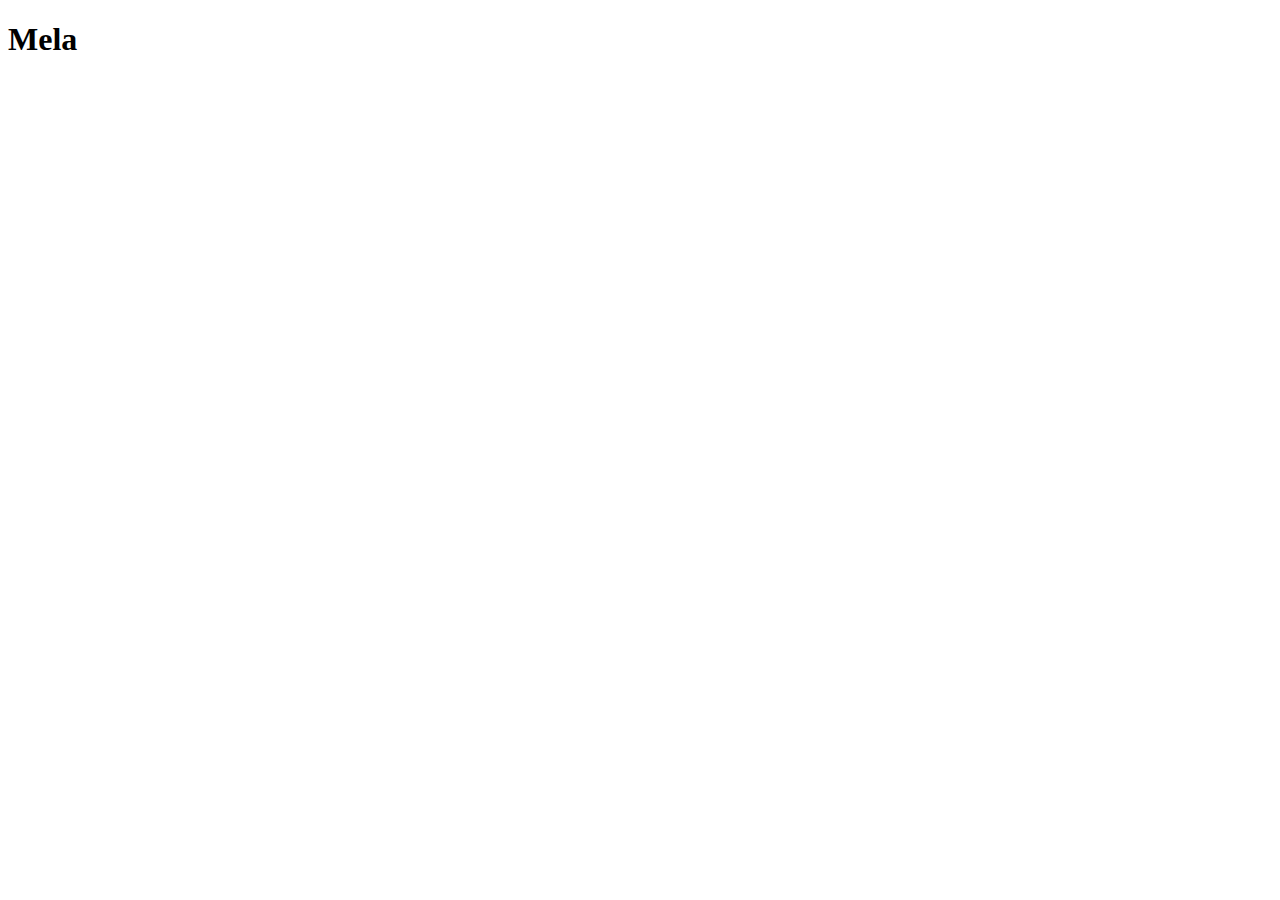
==== index.html @ 591bdfe7 "Create base website" ====
<!DOCTYPE html>
<meta name="viewport" content="width=device-width, initial-scale=1">
<html>
    <head>
        <title> Mela </title>
        <meta http-equiv='content-language' content='fr-fr'>
        <meta charset="UTF-8">
        <link rel="stylesheet" href="css/style.css" />
        <link rel="icon" href="img/logo.png" type="image/x-icon">
    </head>

    <body>
        <h1> Mela </h1>
    </body>
</html>
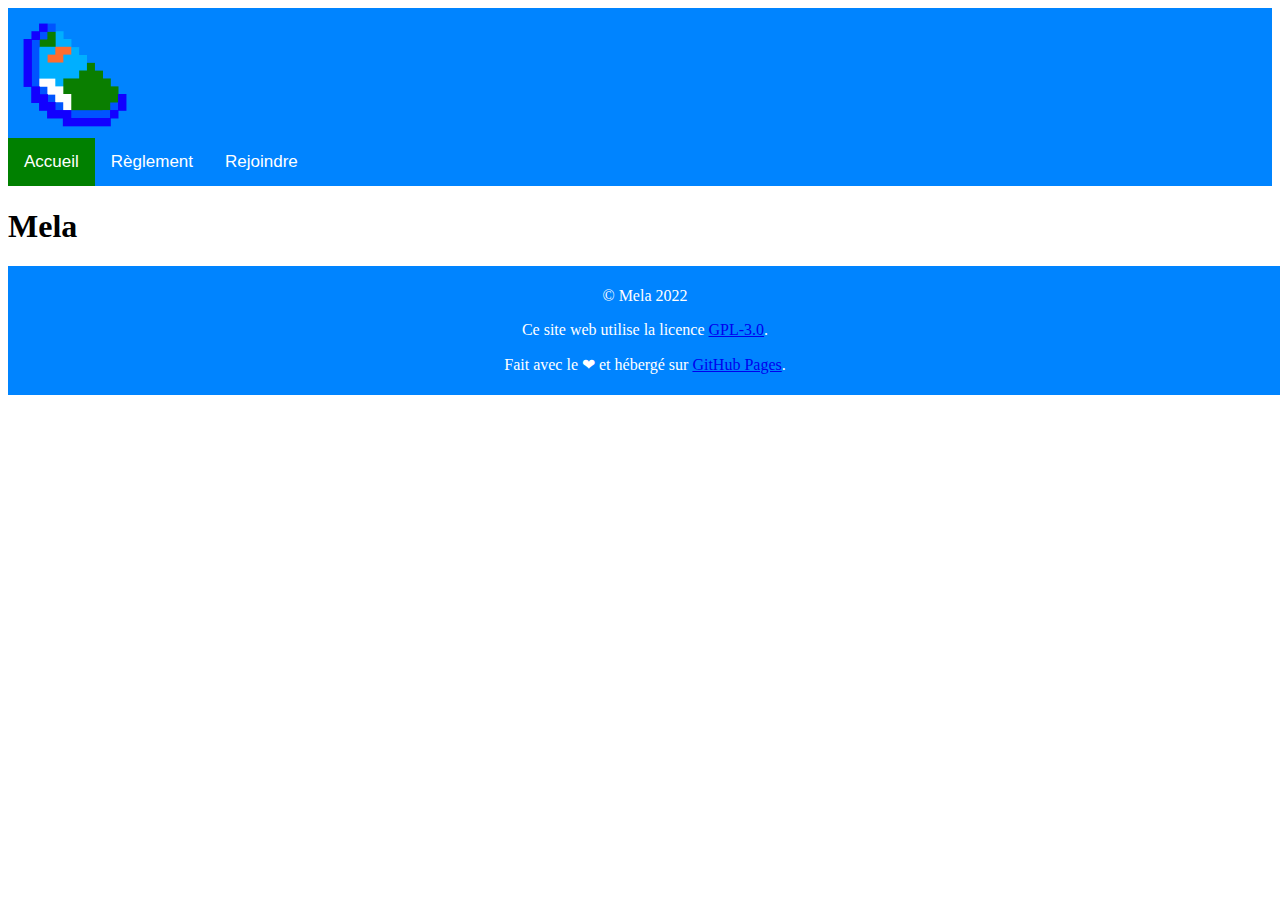
==== commit b0e1e25c: "Create README and Update index.html" ====
--- a/index.html
+++ b/index.html
@@ -6,10 +6,35 @@
         <meta http-equiv='content-language' content='fr-fr'>
         <meta charset="UTF-8">
         <link rel="stylesheet" href="css/style.css" />
-        <link rel="icon" href="img/logo.png" type="image/x-icon">
+        <link rel="icon" href="img/favicon.png" type="image/x-icon">
     </head>
 
+    <nav>
+        <div id="top">
+            <div id="logo">
+                <img src="img/logo.png" alt="logo"/>
+            </div>
+            <div class="buttonhome">
+                <a class="active" href="https://www.mela.cf" title="Home Page" id="logo" data-hveid="8"> Accueil </a>
+            </div>
+            <div class="buttonrèglement">
+                <a href="https://docs.google.com/document/d/1IOM560xbiczsULQBnJzeKaDesSyWgiTljJfUyOgOubo/?usp=sharing" title="Règlement du serveur" id="logo" data-hveid="8"> Règlement </a>
+            </div>
+            <div class="buttonrejoindre">
+                <a href="pages/rejoindre" title="Rejoindre le serveur" id="logo" data-hveid="8"> Rejoindre </a>
+            </div>
+        </div>
+    </nav>
+
     <body>
-        <h1> Mela </h1>
+        <h1> Mela</h1>
     </body>
+
+    <footer>
+        <div id="footer">
+            <p> © Mela 2022</p>
+            <p> Ce site web utilise la licence <a href="https://www.gnu.org/licenses/gpl-3.0.html"> GPL-3.0</a>.</p>
+            <p> Fait avec le ❤ et hébergé sur <a href="https://github.com/v38armageddon/mela-website"> GitHub Pages</a>.</p>
+        </div>
+    </footer>
 </html>--- a/css/style.css
+++ b/css/style.css
@@ -0,0 +1,48 @@
+#top
+{
+    background-color: #0084ff;
+    overflow: hidden;
+    position: relative;
+    font-family: sans-serif;
+}
+
+#top a 
+{
+    float: left;
+    display: block;
+    color: white;
+    text-align: center;
+    padding: 14px 16px;
+    text-decoration: none;
+    font-size: 17px;
+}
+
+#top a:hover
+{
+    background-color: white;
+    color: #0084ff;
+    transition: 0.3s;
+}
+
+#top a.active
+{
+    background-color: #008000;
+    color: white;
+}
+
+#logo img
+{
+    width: 10%;
+    height: 10%;
+}
+
+#footer
+{
+    bottom: 0;
+    position: static;
+    width: 100%;
+    background-color: #0084ff;
+    color: white;
+    text-align: center;
+    padding: 5px;
+}